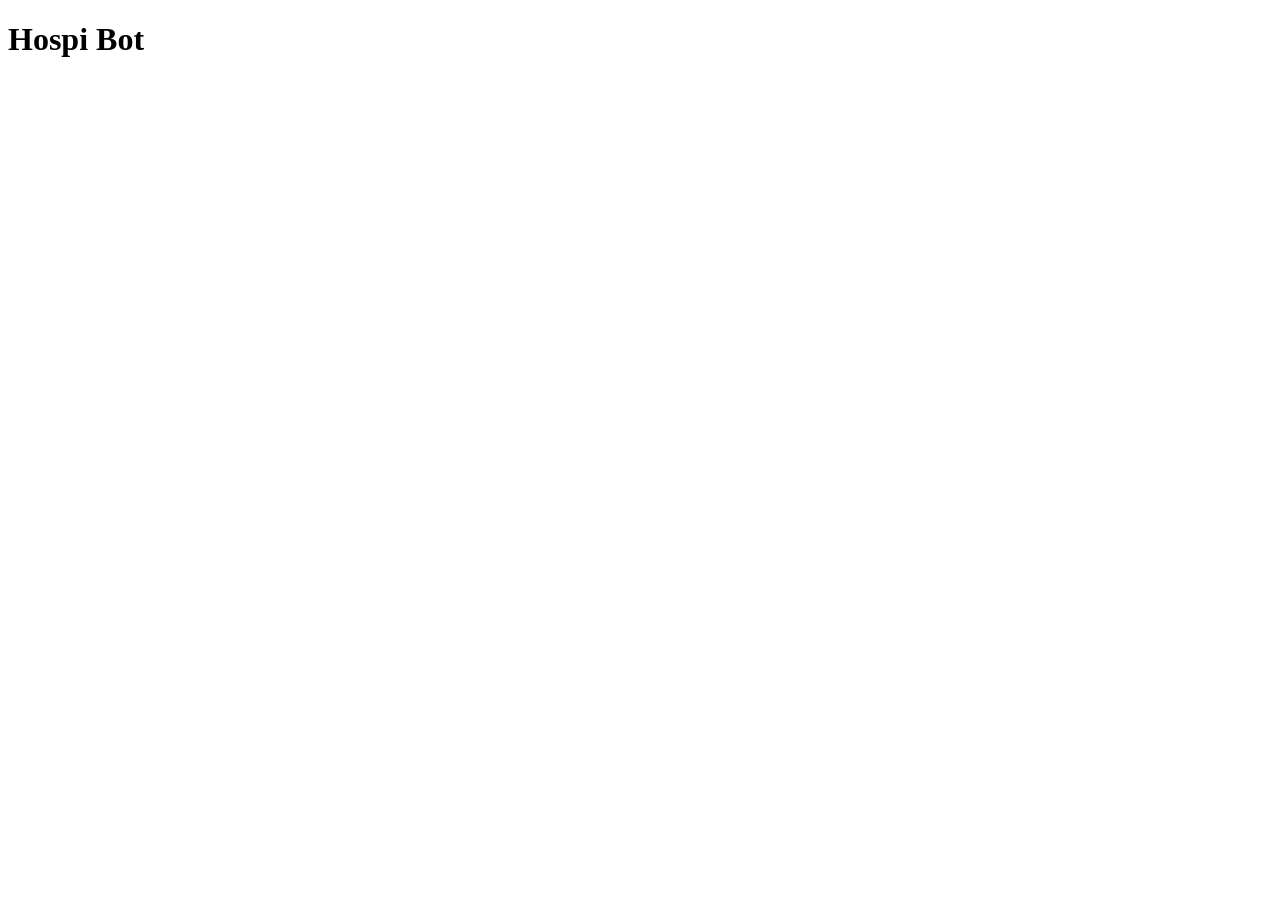
==== Assignments/M2 Lead/Assignment 3/Watson/index.html @ e81cdc62 "Add files via upload" ====
<!DOCTYPE html>
<html lang="en">
<head>
    <meta charset="UTF-8">
    <meta http-equiv="X-UA-Compatible" content="IE=edge">
    <meta name="viewport" content="width=device-width, initial-scale=1.0">
    <title>Hospital Bot</title>
</head>
<body>
    <h1>Hospi Bot</h1>
    <script>
        window.watsonAssistantChatOptions = {
          integrationID: "3cb8aad1-3817-472b-b65f-c1a316d6e9f6", // The ID of this integration.
          region: "au-syd", // The region your integration is hosted in.
          serviceInstanceID: "d968ba26-5f2b-4d9f-a7d6-9794b0d384eb", // The ID of your service instance.
          onLoad: function(instance) { instance.render(); }
        };
        setTimeout(function(){
          const t=document.createElement('script');
          t.src="https://web-chat.global.assistant.watson.appdomain.cloud/versions/" + (window.watsonAssistantChatOptions.clientVersion || 'latest') + "/WatsonAssistantChatEntry.js";
          document.head.appendChild(t);
        });
      </script>
</body>
</html>
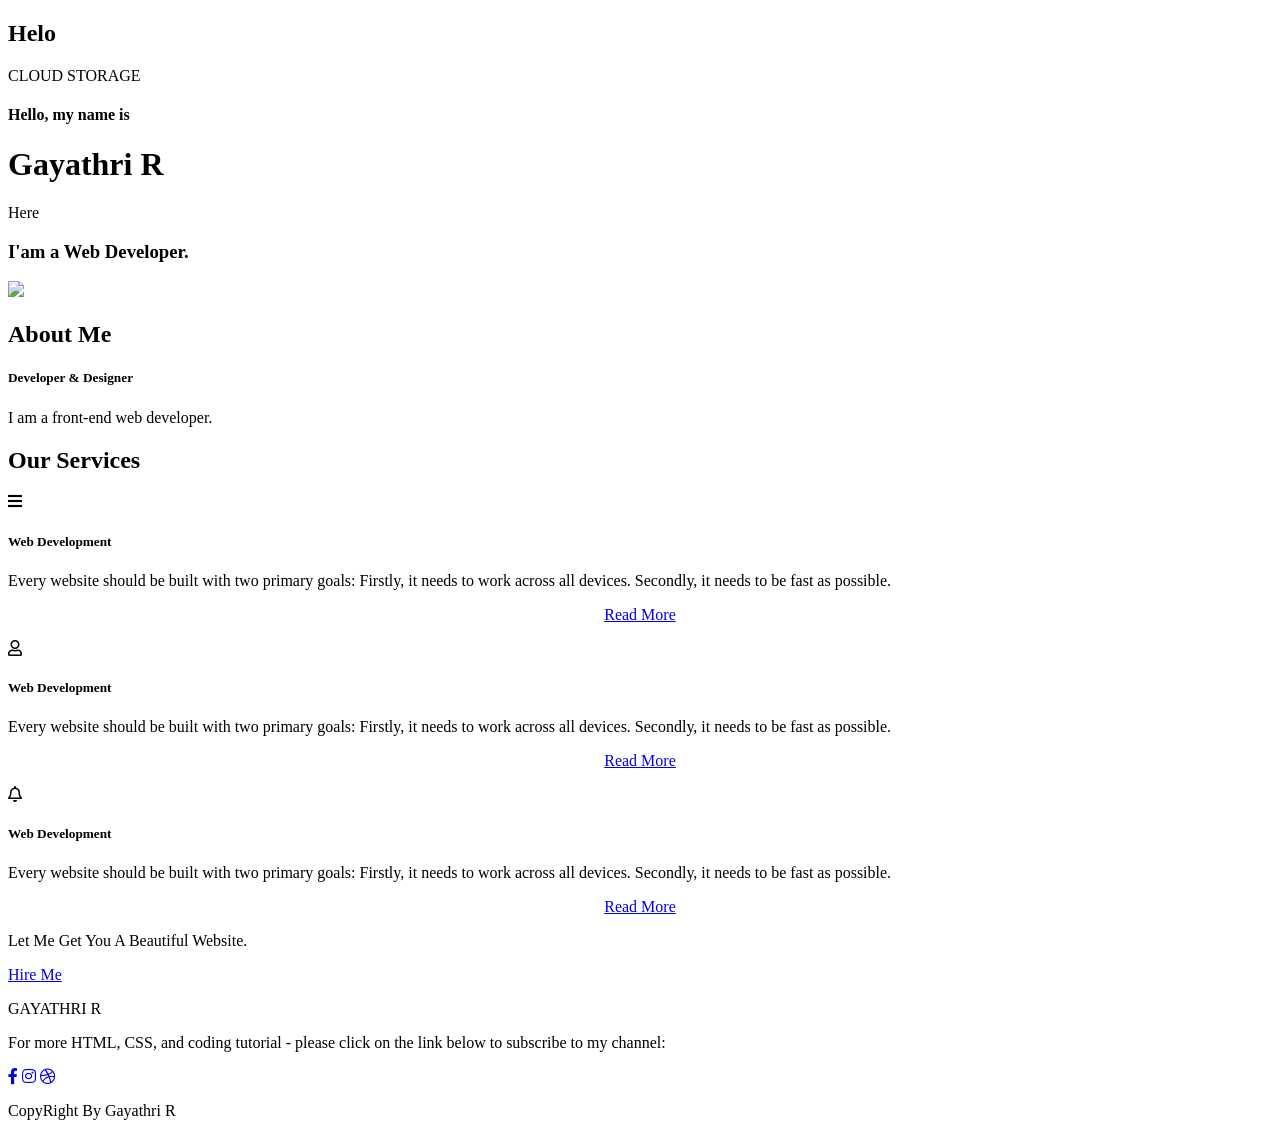
==== commit 9fbd2413: "Add files via upload" ====
--- a/Assignments/M2 Lead/Assignment 3/Watson/index.html
+++ b/Assignments/M2 Lead/Assignment 3/Watson/index.html
@@ -1,25 +1,120 @@
-<!DOCTYPE html>
-<html lang="en">
-<head>
-    <meta charset="UTF-8">
-    <meta http-equiv="X-UA-Compatible" content="IE=edge">
-    <meta name="viewport" content="width=device-width, initial-scale=1.0">
-    <title>Hospital Bot</title>
-</head>
-<body>
-    <h1>Hospi Bot</h1>
-    <script>
-        window.watsonAssistantChatOptions = {
-          integrationID: "3cb8aad1-3817-472b-b65f-c1a316d6e9f6", // The ID of this integration.
-          region: "au-syd", // The region your integration is hosted in.
-          serviceInstanceID: "d968ba26-5f2b-4d9f-a7d6-9794b0d384eb", // The ID of your service instance.
-          onLoad: function(instance) { instance.render(); }
-        };
-        setTimeout(function(){
-          const t=document.createElement('script');
-          t.src="https://web-chat.global.assistant.watson.appdomain.cloud/versions/" + (window.watsonAssistantChatOptions.clientVersion || 'latest') + "/WatsonAssistantChatEntry.js";
-          document.head.appendChild(t);
-        });
-      </script>
-</body>
+<!DOCTYPE html>
+<html>
+<head>
+	<title>Cloud Storage example Website</title>
+	<link rel="stylesheet" type="text/css" href="https://website-static.s3.jp-tok.cloud-object-storage.appdomain.cloud/css/style.css">
+
+	<link rel="preconnect" href="https://fonts.gstatic.com">
+  <link href="https://fonts.googleapis.com/css2?family=Josefin+Sans:ital,wght@0,100;0,200;0,300;0,400;0,500;0,600;0,700;1,100;1,200;1,300;1,400;1,500;1,600;1,700&display=swap" rel="stylesheet">
+
+  <link rel="stylesheet" href="https://cdnjs.cloudflare.com/ajax/libs/font-awesome/5.15.3/css/all.min.css" integrity="sha512-iBBXm8fW90+nuLcSKlbmrPcLa0OT92xO1BIsZ+ywDWZCvqsWgccV3gFoRBv0z+8dLJgyAHIhR35VZc2oM/gI1w==" crossorigin="anonymous" referrerpolicy="no-referrer" />
+  <script>
+	window.watsonAssistantChatOptions = {
+	  integrationID: "66576f0c-5408-4edc-803b-d9de1f553e8b", // The ID of this integration.
+	  region: "eu-gb", // The region your integration is hosted in.
+	  serviceInstanceID: "2607efc7-375b-465c-9e61-399a0f694519", // The ID of your service instance.
+	  onLoad: function(instance) { instance.render(); }
+	};
+	setTimeout(function(){
+	  const t=document.createElement('script');
+	  t.src="https://web-chat.global.assistant.watson.appdomain.cloud/versions/" + (window.watsonAssistantChatOptions.clientVersion || 'latest') + "/WatsonAssistantChatEntry.js";
+	  document.head.appendChild(t);
+	});
+  </script>
+</head>
+<body>
+	
+
+	<div class="hero">
+		<nav>
+			<h2 class="logo">He<span>lo</span></h2>
+			
+			<a class="btn">CLOUD STORAGE</a>
+		</nav>
+
+		<div class="content">
+			<h4>Hello, my name is</h4>
+			<h1>Gayathri R</h1> <span>Here</span></h1>
+			<h3>I'am a Web Developer.</h3>
+			<div class="newslatter">
+			
+			</div>
+		</div>
+	</div>
+
+	<!----About section start---->
+	<section class="about">
+		<div class="main">
+			<img src="https://gayathri03.s3.jp-tok.cloud-object-storage.appdomain.cloud/image%201.jpeg">
+			<div class="about-text">
+				<h2>About Me</h2>
+				<h5>Developer <span>& Designer</span></h5>
+				<p>I am a front-end web developer.</p>
+			</div>
+		</div>
+	</section>
+
+	<!-----service section start----------->
+	<div class="service">
+		<div class="title">
+			<h2>Our Services</h2>
+		</div>
+
+		<div class="box">
+			<div class="card">
+				<i class="fas fa-bars"></i>
+				<h5>Web Development</h5>
+				<div class="pra">
+					<p>Every website should be built with two primary goals: Firstly, it needs to work across all devices. Secondly, it needs to be fast as possible.</p>
+
+					<p style="text-align: center;">
+						<a class="button" href="https://github.com/GayuRaju">Read More</a>
+					</p>
+				</div>
+			</div>
+
+			<div class="card">
+				<i class="far fa-user"></i>
+				<h5>Web Development</h5>
+				<div class="pra">
+					<p>Every website should be built with two primary goals: Firstly, it needs to work across all devices. Secondly, it needs to be fast as possible.</p>
+
+					<p style="text-align: center;">
+						<a class="button" href="#">Read More</a>
+					</p>
+				</div>
+			</div>
+
+			<div class="card">
+				<i class="far fa-bell"></i>
+				<h5>Web Development</h5>
+				<div class="pra">
+					<p>Every website should be built with two primary goals: Firstly, it needs to work across all devices. Secondly, it needs to be fast as possible.</p>
+
+					<p style="text-align: center;">
+						<a class="button" href="#">Read More</a>
+					</p>
+				</div>
+			</div>
+		</div>
+	</div>
+
+	<!------Contact Me------>
+	<div class="contact-me">
+		<p>Let Me Get You A Beautiful Website.</p>
+		<a class="button-two" href="#">Hire Me</a>
+	</div>
+
+	<!------footer start--------->
+	<footer>
+		<p>GAYATHRI R</p>
+		<p>For more HTML, CSS, and coding tutorial - please click on the link below to subscribe to my channel:</p>
+		<div class="social">
+			<a href="https://www.facebook.com"><i class="fab fa-facebook-f"></i></a>
+			<a href="https://www.instagram.com"><i class="fab fa-instagram"></i></a>
+			<a href="#"><i class="fab fa-dribbble"></i></a>
+		</div>
+		<p class="end">CopyRight By Gayathri R</p>
+	</footer>
+</body>
 </html>
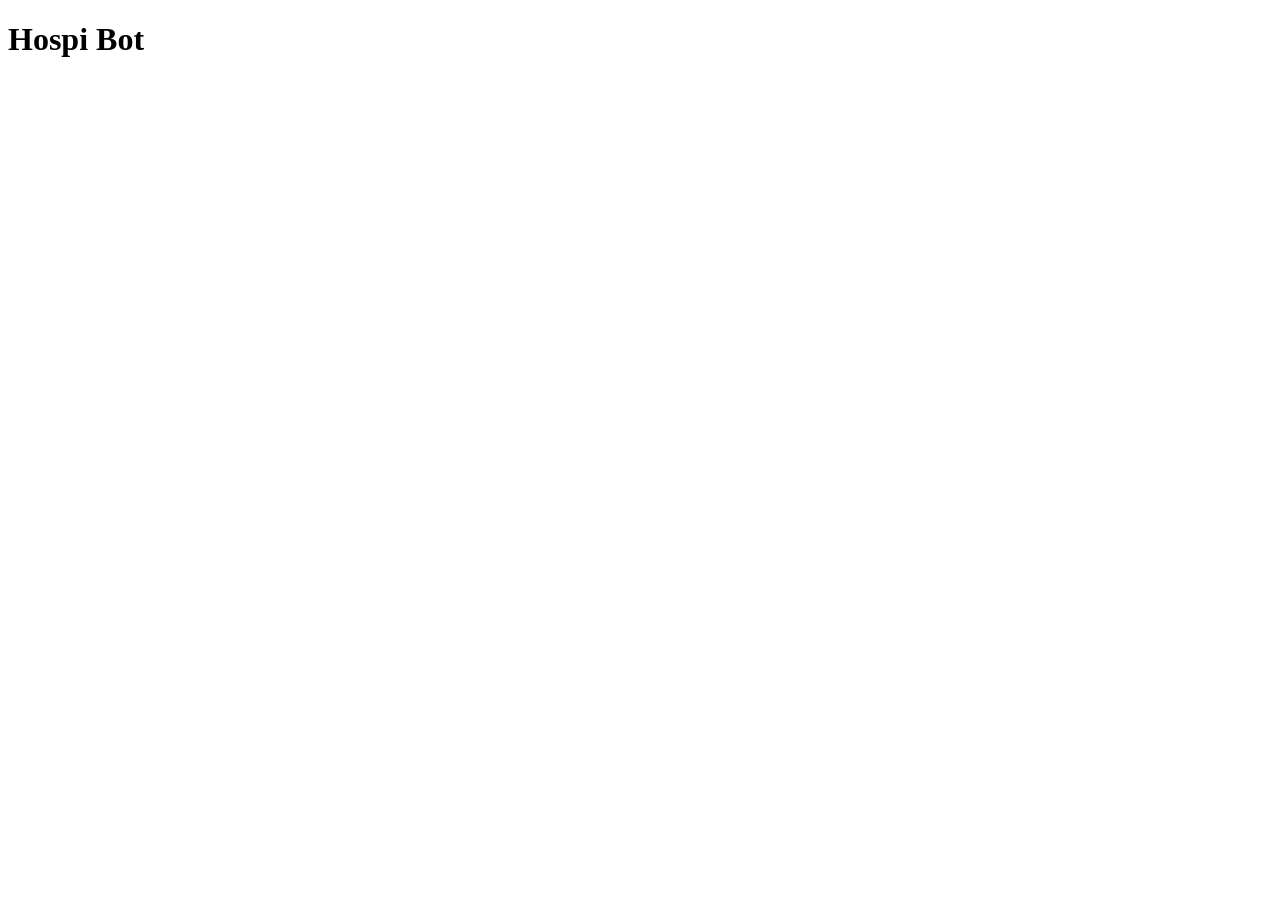
==== commit ee884128: "Update index.html" ====
--- a/Assignments/M2 Lead/Assignment 3/Watson/index.html
+++ b/Assignments/M2 Lead/Assignment 3/Watson/index.html
@@ -1,120 +1,25 @@
 <!DOCTYPE html>
-<html>
+<html lang="en">
 <head>
-	<title>Cloud Storage example Website</title>
-	<link rel="stylesheet" type="text/css" href="https://website-static.s3.jp-tok.cloud-object-storage.appdomain.cloud/css/style.css">
-
-	<link rel="preconnect" href="https://fonts.gstatic.com">
-  <link href="https://fonts.googleapis.com/css2?family=Josefin+Sans:ital,wght@0,100;0,200;0,300;0,400;0,500;0,600;0,700;1,100;1,200;1,300;1,400;1,500;1,600;1,700&display=swap" rel="stylesheet">
-
-  <link rel="stylesheet" href="https://cdnjs.cloudflare.com/ajax/libs/font-awesome/5.15.3/css/all.min.css" integrity="sha512-iBBXm8fW90+nuLcSKlbmrPcLa0OT92xO1BIsZ+ywDWZCvqsWgccV3gFoRBv0z+8dLJgyAHIhR35VZc2oM/gI1w==" crossorigin="anonymous" referrerpolicy="no-referrer" />
-  <script>
-	window.watsonAssistantChatOptions = {
-	  integrationID: "66576f0c-5408-4edc-803b-d9de1f553e8b", // The ID of this integration.
-	  region: "eu-gb", // The region your integration is hosted in.
-	  serviceInstanceID: "2607efc7-375b-465c-9e61-399a0f694519", // The ID of your service instance.
-	  onLoad: function(instance) { instance.render(); }
-	};
-	setTimeout(function(){
-	  const t=document.createElement('script');
-	  t.src="https://web-chat.global.assistant.watson.appdomain.cloud/versions/" + (window.watsonAssistantChatOptions.clientVersion || 'latest') + "/WatsonAssistantChatEntry.js";
-	  document.head.appendChild(t);
-	});
-  </script>
+    <meta charset="UTF-8">
+    <meta http-equiv="X-UA-Compatible" content="IE=edge">
+    <meta name="viewport" content="width=device-width, initial-scale=1.0">
+    <title>Hospital Bot</title>
 </head>
 <body>
-	
-
-	<div class="hero">
-		<nav>
-			<h2 class="logo">He<span>lo</span></h2>
-			
-			<a class="btn">CLOUD STORAGE</a>
-		</nav>
-
-		<div class="content">
-			<h4>Hello, my name is</h4>
-			<h1>Gayathri R</h1> <span>Here</span></h1>
-			<h3>I'am a Web Developer.</h3>
-			<div class="newslatter">
-			
-			</div>
-		</div>
-	</div>
-
-	<!----About section start---->
-	<section class="about">
-		<div class="main">
-			<img src="https://gayathri03.s3.jp-tok.cloud-object-storage.appdomain.cloud/image%201.jpeg">
-			<div class="about-text">
-				<h2>About Me</h2>
-				<h5>Developer <span>& Designer</span></h5>
-				<p>I am a front-end web developer.</p>
-			</div>
-		</div>
-	</section>
-
-	<!-----service section start----------->
-	<div class="service">
-		<div class="title">
-			<h2>Our Services</h2>
-		</div>
-
-		<div class="box">
-			<div class="card">
-				<i class="fas fa-bars"></i>
-				<h5>Web Development</h5>
-				<div class="pra">
-					<p>Every website should be built with two primary goals: Firstly, it needs to work across all devices. Secondly, it needs to be fast as possible.</p>
-
-					<p style="text-align: center;">
-						<a class="button" href="https://github.com/GayuRaju">Read More</a>
-					</p>
-				</div>
-			</div>
-
-			<div class="card">
-				<i class="far fa-user"></i>
-				<h5>Web Development</h5>
-				<div class="pra">
-					<p>Every website should be built with two primary goals: Firstly, it needs to work across all devices. Secondly, it needs to be fast as possible.</p>
-
-					<p style="text-align: center;">
-						<a class="button" href="#">Read More</a>
-					</p>
-				</div>
-			</div>
-
-			<div class="card">
-				<i class="far fa-bell"></i>
-				<h5>Web Development</h5>
-				<div class="pra">
-					<p>Every website should be built with two primary goals: Firstly, it needs to work across all devices. Secondly, it needs to be fast as possible.</p>
-
-					<p style="text-align: center;">
-						<a class="button" href="#">Read More</a>
-					</p>
-				</div>
-			</div>
-		</div>
-	</div>
-
-	<!------Contact Me------>
-	<div class="contact-me">
-		<p>Let Me Get You A Beautiful Website.</p>
-		<a class="button-two" href="#">Hire Me</a>
-	</div>
-
-	<!------footer start--------->
-	<footer>
-		<p>GAYATHRI R</p>
-		<p>For more HTML, CSS, and coding tutorial - please click on the link below to subscribe to my channel:</p>
-		<div class="social">
-			<a href="https://www.facebook.com"><i class="fab fa-facebook-f"></i></a>
-			<a href="https://www.instagram.com"><i class="fab fa-instagram"></i></a>
-			<a href="#"><i class="fab fa-dribbble"></i></a>
-		</div>
-		<p class="end">CopyRight By Gayathri R</p>
-	</footer>
+    <h1>Hospi Bot</h1>
+    <script>
+        window.watsonAssistantChatOptions = {
+          integrationID: "3cb8aad1-3817-472b-b65f-c1a316d6e9f6", // The ID of this integration.
+          region: "au-syd", // The region your integration is hosted in.
+          serviceInstanceID: "d968ba26-5f2b-4d9f-a7d6-9794b0d384eb", // The ID of your service instance.
+          onLoad: function(instance) { instance.render(); }
+        };
+        setTimeout(function(){
+          const t=document.createElement('script');
+          t.src="https://web-chat.global.assistant.watson.appdomain.cloud/versions/" + (window.watsonAssistantChatOptions.clientVersion || 'latest') + "/WatsonAssistantChatEntry.js";
+          document.head.appendChild(t);
+        });
+      </script>
 </body>
-</html>+</html>
